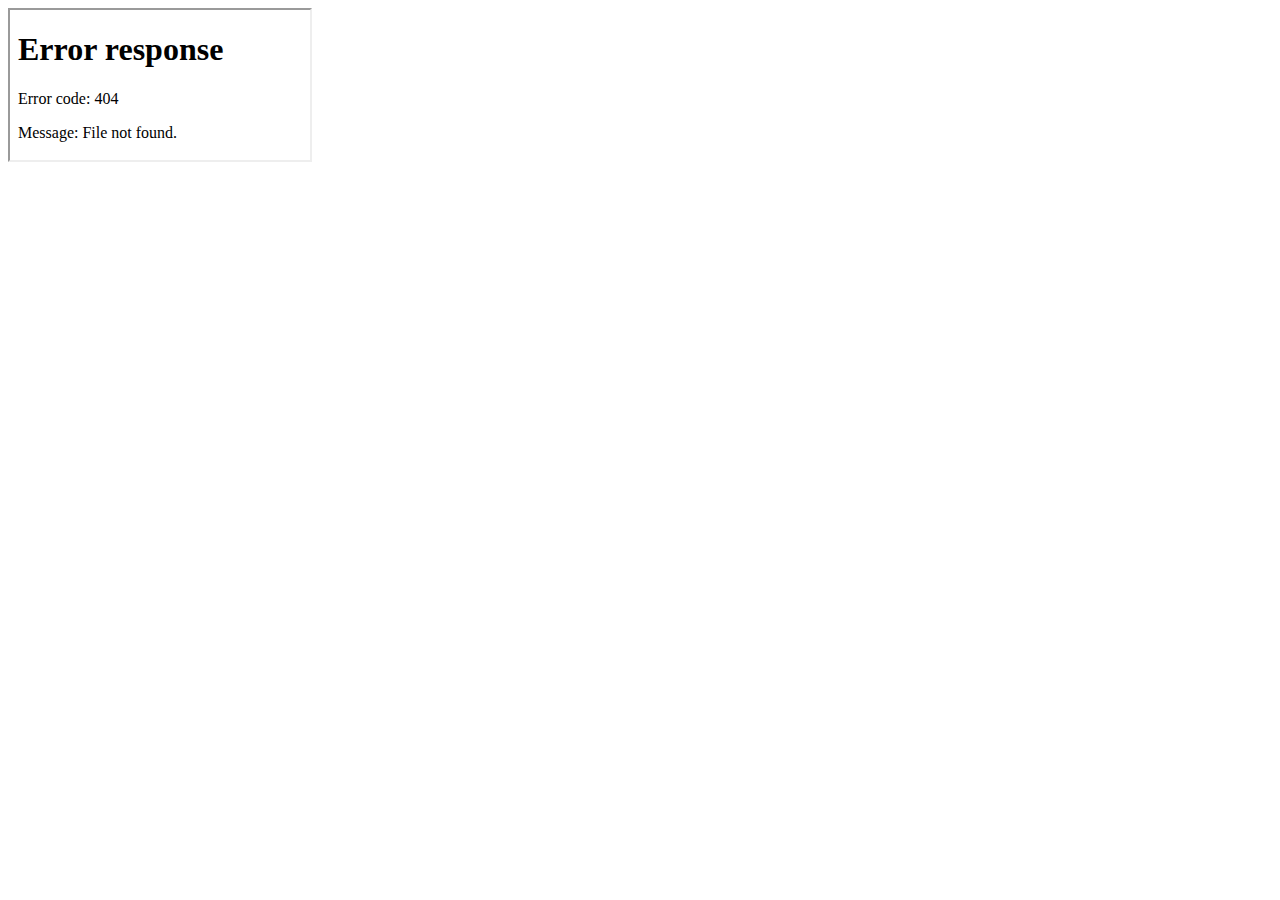
==== index.html @ 4ec1900a "tela home criada" ====
<!DOCTYPE html>
<html lang="pt-br">
<head>
    <meta charset="UTF-8">
    <meta name="viewport" content="width=device-width, initial-scale=1.0">
    <link rel="shortcut icon" href="favicon.ico" type="image/x-icon">
    <title>Projeto Redes Sociais</title>
    <link rel="stylesheet" href="../projeto-social/estilos/style.css">
</head>
<body>
  <main>
    <section id="telefone">
        <iframe src="../projeto-social/home.html" name="tela" id="tela"></iframe>

    </section>
    <section id="redes">
        

    </section>
  </main>

    
</body>
</html>
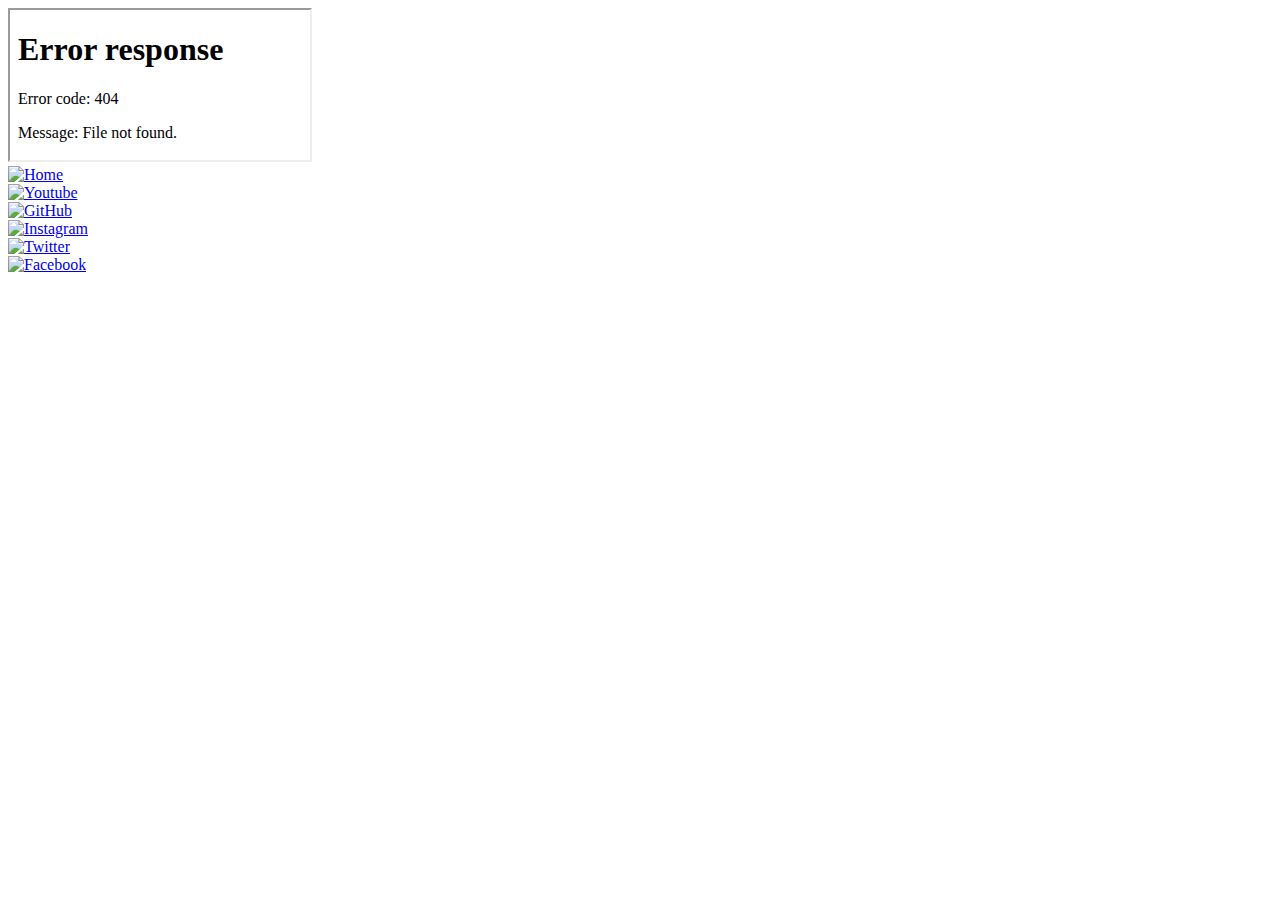
==== commit b4ba4b6e: "Social atualizado" ====
--- a/index.html
+++ b/index.html
@@ -14,6 +14,12 @@
 
     </section>
     <section id="redes">
+        <a href="../projeto-social/home.html" target="tela"><img src="../projeto-social/imagens/logo-home.jpg" alt="Home"></a><br>
+        <a href="../projeto-social/youtube.html" target="tela"><img src="../projeto-social/imagens/logo-youtube.jpg" alt="Youtube"></a><br>
+        <a href="../projeto-social/github.html" target="tela"><img src="../projeto-social/imagens/logo-github.jpg" alt="GitHub"></a><br>
+        <a href="../projeto-social/instagram.html" target="tela"><img src="../projeto-social/imagens/logo-instagram.jpg" alt="Instagram"></a><br>
+        <a href="../projeto-social/twitter.html" target="tela"><img src="../projeto-social/imagens/logo-twitter.jpg" alt="Twitter"></a><br>
+        <a href="../projeto-social/facebook.html" target="tela"><img src="../projeto-social/imagens/logo-facebook.jpg" alt="Facebook"></a>
         
 
     </section>
